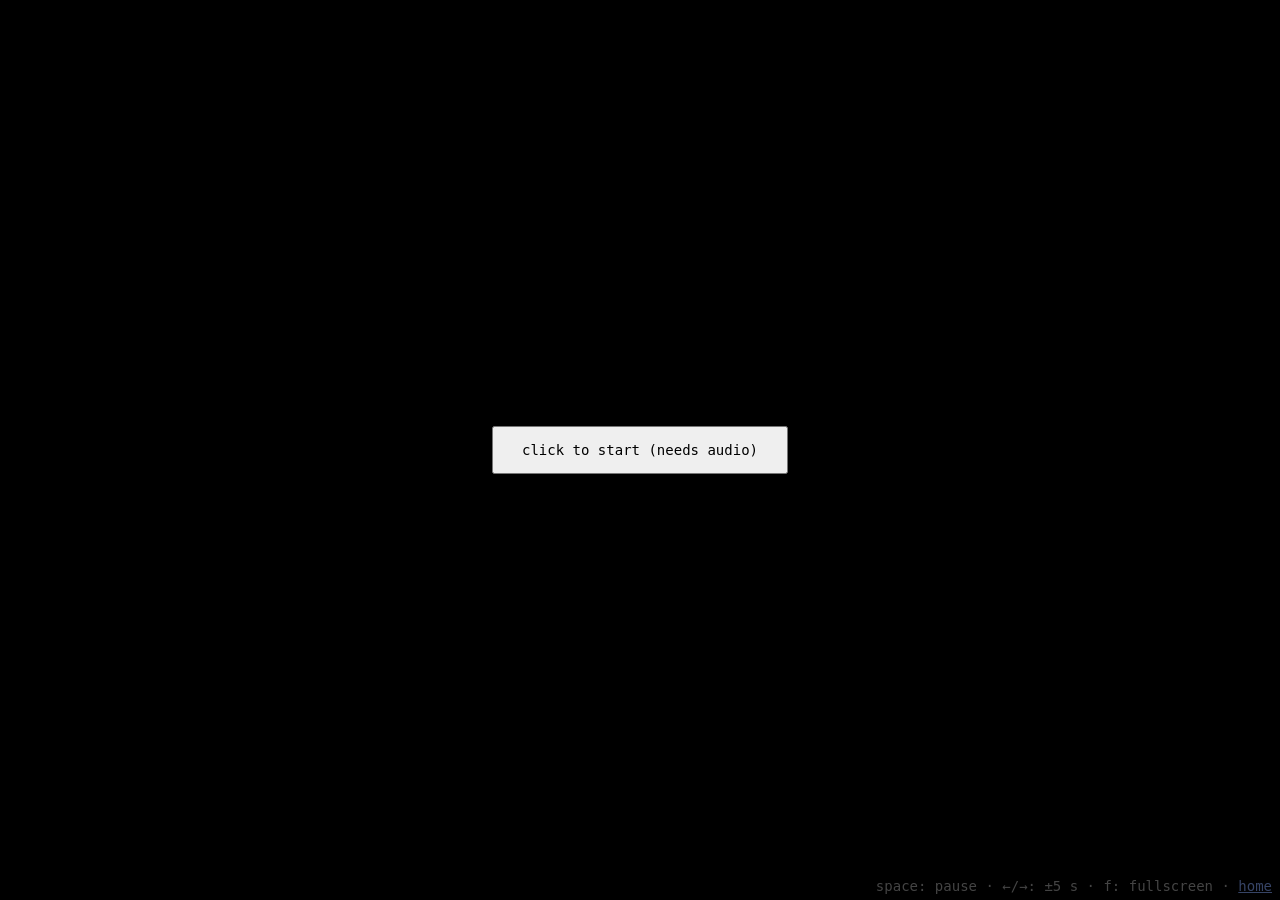
==== web/demo.html @ f9da8259 "JS reimplementation of STARS (Noooon, 1995): reverse-engineering notes, tools, effect ports, demo ru" ====
<!doctype html>
<meta charset="utf-8"><meta name="viewport" content="width=device-width,initial-scale=1"><title>STARS - JS port</title>
<style>html,body{margin:0;background:#000;height:100%;display:grid;place-items:center;color:#aaa;font:14px monospace}
canvas{image-rendering:pixelated;width:min(100vw,160vh);aspect-ratio:8/5;display:none}
#hud{position:fixed;left:8px;bottom:6px;opacity:.6}#keys{position:fixed;right:8px;bottom:6px;opacity:.4}
#go{padding:1em 2em;font:inherit;cursor:pointer}a{color:#8af}</style>
<button id=go>click to start (needs audio)</button><canvas id=c width=320 height=200></canvas>
<div id=hud></div><div id=keys>space: pause · ←/→: ±5 s · f: fullscreen · <a href="index.html">home</a></div>
<script type=module src=main.js></script>
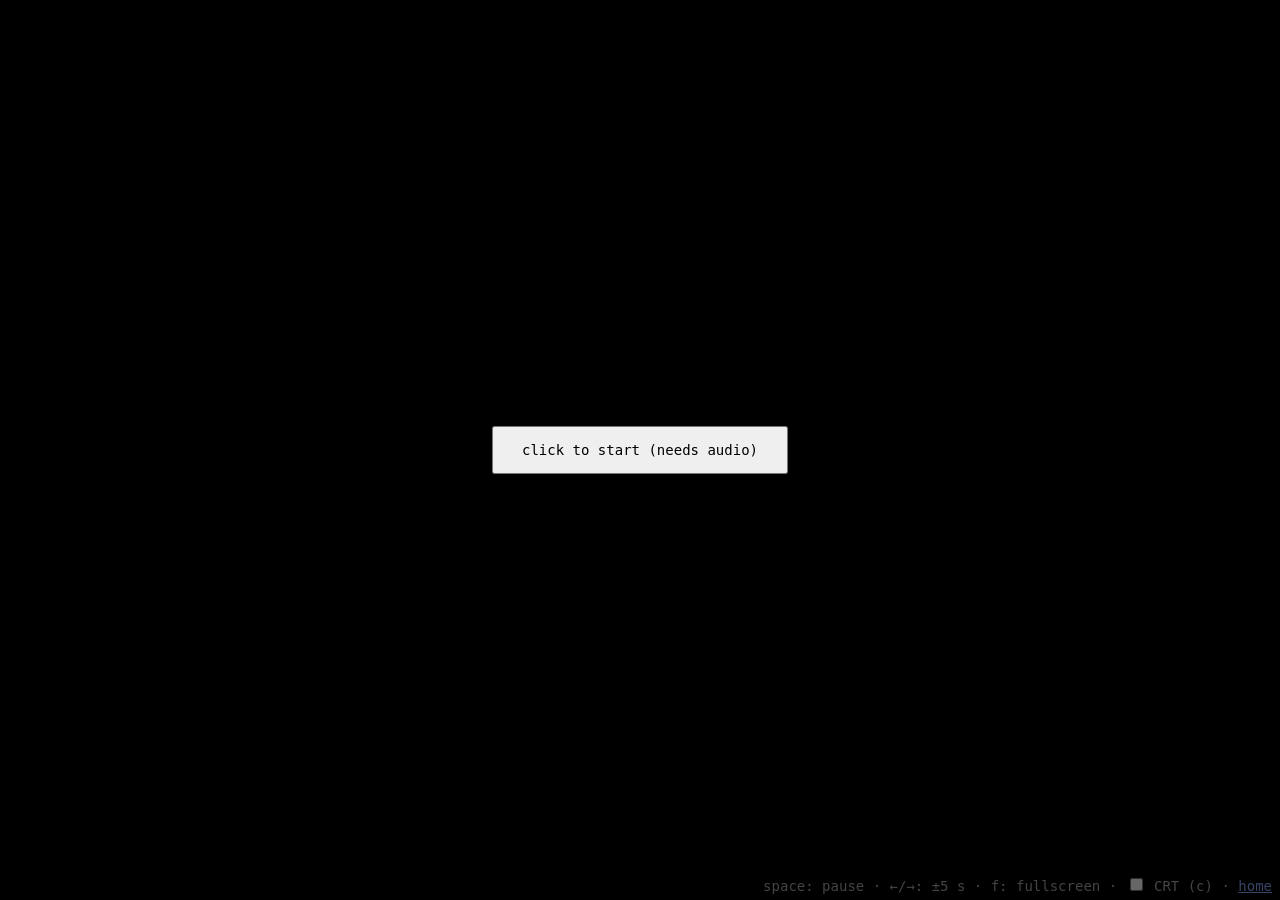
==== commit 2027c1fb: "Add CSS-overlay CRT option (integer-period scanlines, off by default, key C) Co-Authored-By: Claude " ====
--- a/web/demo.html
+++ b/web/demo.html
@@ -1,9 +1,12 @@
 <!doctype html>
 <meta charset="utf-8"><meta name="viewport" content="width=device-width,initial-scale=1"><title>STARS - JS port</title>
 <style>html,body{margin:0;background:#000;height:100%;display:grid;place-items:center;color:#aaa;font:14px monospace}
-canvas{image-rendering:pixelated;width:min(100vw,160vh);aspect-ratio:8/5;display:none}
+#stage{position:relative;width:min(100vw,133.3vh);aspect-ratio:4/3;display:none}
+canvas{image-rendering:pixelated;width:100%;height:100%;display:block}
+#crt{position:absolute;inset:0;pointer-events:none;display:none}
+#keys label{cursor:pointer}
 #hud{position:fixed;left:8px;bottom:6px;opacity:.6}#keys{position:fixed;right:8px;bottom:6px;opacity:.4}
 #go{padding:1em 2em;font:inherit;cursor:pointer}a{color:#8af}</style>
-<button id=go>click to start (needs audio)</button><canvas id=c width=320 height=200></canvas>
-<div id=hud></div><div id=keys>space: pause · ←/→: ±5 s · f: fullscreen · <a href="index.html">home</a></div>
+<button id=go>click to start (needs audio)</button><div id=stage><canvas id=c width=320 height=200></canvas><div id=crt></div></div>
+<div id=hud></div><div id=keys>space: pause · ←/→: ±5 s · f: fullscreen · <label id=crtl><input type=checkbox id=crtc> CRT (c)</label> · <a href="index.html">home</a></div>
 <script type=module src=main.js></script>
